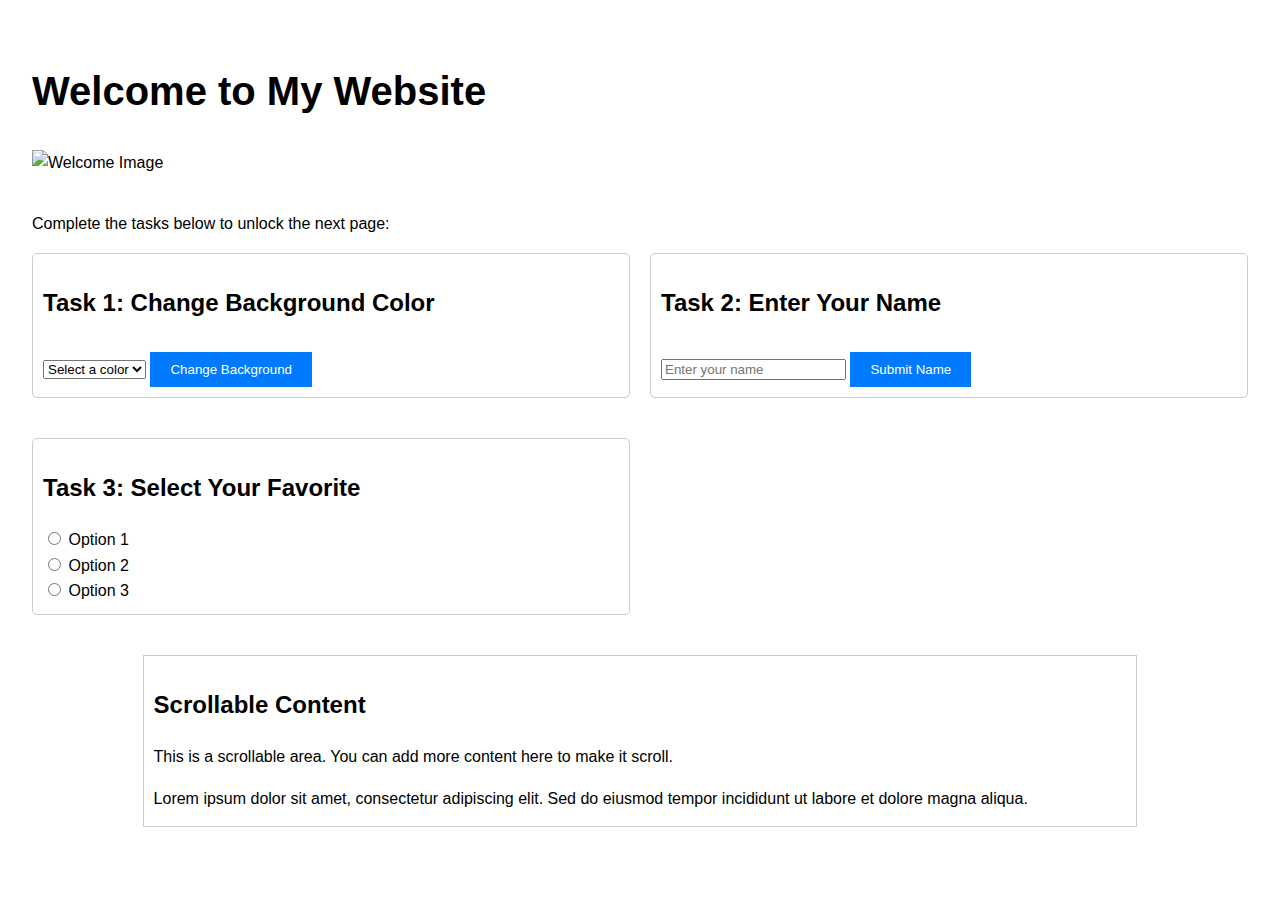
==== index.html @ b3c2567a "All working files of version 2 have been added" ====
<!DOCTYPE html>
<html lang="en">
<head>
    <meta charset="UTF-8">
    <meta name="viewport" content="width=device-width, initial-scale=1.0">
    <title>Home - My Multi-Page Website</title>
    <link rel="stylesheet" href="styles.css">
    <style>
        h1 { font-size: 2.5em; }
        .task-grid { display: grid; grid-template-columns: 1fr 1fr; gap: 20px; }
        .scrollable-content { 
            width: 80%; 
            height: 150px; 
            overflow-y: auto; 
            border: 1px solid #ccc; 
            padding: 10px; 
            margin: 20px auto;
        }
    </style>
</head>
<body>
    <main>
        <h1>Welcome to My Website</h1>
        <img src="image1.jpg" alt="Welcome Image">
        <p>Complete the tasks below to unlock the next page:</p>
        
        <div class="task-grid">
            <div class="task">
                <h2>Task 1: Change Background Color</h2>
                <select id="colorSelector">
                    <option value="default">Select a color</option>
                    <option value="red">Red</option>
                    <option value="blue">Blue</option>
                    <option value="green">Green</option>
                </select>
                <button id="changeColorBtn">Change Background</button>
            </div>

            <div class="task">
                <h2>Task 2: Enter Your Name</h2>
                <input type="text" id="nameInput" placeholder="Enter your name">
                <button id="submitNameBtn">Submit Name</button>
            </div>

            <div class="task">
                <h2>Task 3: Select Your Favorite</h2>
                <div>
                    <input type="radio" id="option1" name="favorite" value="option1">
                    <label for="option1">Option 1</label>
                </div>
                <div>
                    <input type="radio" id="option2" name="favorite" value="option2">
                    <label for="option2">Option 2</label>
                </div>
                <div>
                    <input type="radio" id="option3" name="favorite" value="option3">
                    <label for="option3">Option 3</label>
                </div>
            </div>
        </div>

        <div class="scrollable-content">
            <h2>Scrollable Content</h2>
            <p>This is a scrollable area. You can add more content here to make it scroll.</p>
            <p>Lorem ipsum dolor sit amet, consectetur adipiscing elit. Sed do eiusmod tempor incididunt ut labore et dolore magna aliqua.</p>
            <p>Ut enim ad minim veniam, quis nostrud exercitation ullamco laboris nisi ut aliquip ex ea commodo consequat.</p>
            <p>Duis aute irure dolor in reprehenderit in voluptate velit esse cillum dolore eu fugiat nulla pariatur.</p>
            <p>Excepteur sint occaecat cupidatat non proident, sunt in culpa qui officia deserunt mollit anim id est laborum.</p>
        </div>

        <div id="taskStatus"></div>

        <button id="nextPageBtn" class="next-page-button" style="display: none;">Go to Page 3</button>
    </main>

    <script src="script.js"></script>
</body>
</html>
---- styles.css ----
body {
    font-family: Arial, sans-serif;
    line-height: 1.6;
    margin: 0;
    padding: 0;
}

header {
    background-color: #333;
    color: #fff;
    padding: 1rem;
}

nav ul {
    list-style-type: none;
    padding: 0;
}

nav ul li {
    display: inline;
    margin-right: 10px;
}

nav ul li a {
    color: #fff;
    text-decoration: none;
}

nav ul li a.active {
    font-weight: bold;
}

main {
    padding: 2rem;
}

img {
    max-width: 100%;
    height: auto;
}

.task {
    margin-bottom: 20px;
    padding: 10px;
    border: 1px solid #ccc;
    border-radius: 5px;
}

button, .next-page-button {
    padding: 10px 20px;
    background-color: #007bff;
    color: #fff;
    border: none;
    cursor: pointer;
    text-decoration: none;
    display: inline-block;
    margin-top: 10px;
}

button:hover, .next-page-button:hover {
    background-color: #0056b3;
}

#taskStatus {
    margin-top: 20px;
    font-weight: bold;
}

footer {
    background-color: #333;
    color: #fff;
    text-align: center;
    padding: 1rem;
    position: fixed;
    bottom: 0;
    width: 100%;
}
img {
    max-width: 100%;
    height: auto;
    margin-bottom: 20px;
}

.scrollable-content {
    height: 200px;
    overflow-y: scroll;
    border: 1px solid #ccc;
    padding: 10px;
    margin-bottom: 20px;
}

#slider {
    width: 100%;
    margin-bottom: 10px;
}

#itemList {
    width: 100%;
    padding: 5px;
}

#drawingCanvas {
    border: 1px solid #000;
    margin-bottom: 10px;
}
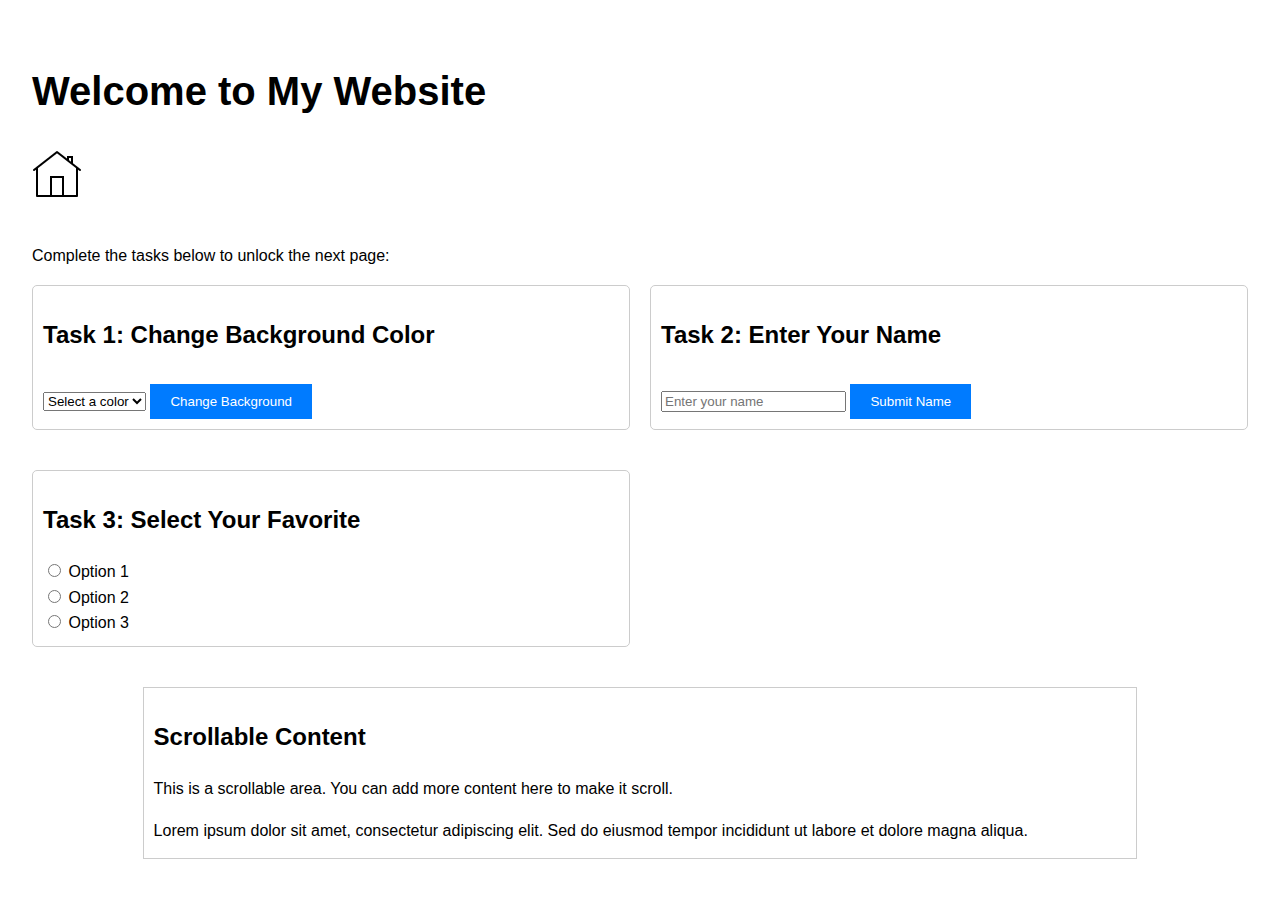
==== commit 0597c1e0: "Changed .jpg to .png" ====
--- a/index.html
+++ b/index.html
@@ -21,7 +21,7 @@
 <body>
     <main>
         <h1>Welcome to My Website</h1>
-        <img src="image1.jpg" alt="Welcome Image">
+        <img src="image1.png" alt="Welcome Image">
         <p>Complete the tasks below to unlock the next page:</p>
         
         <div class="task-grid">
